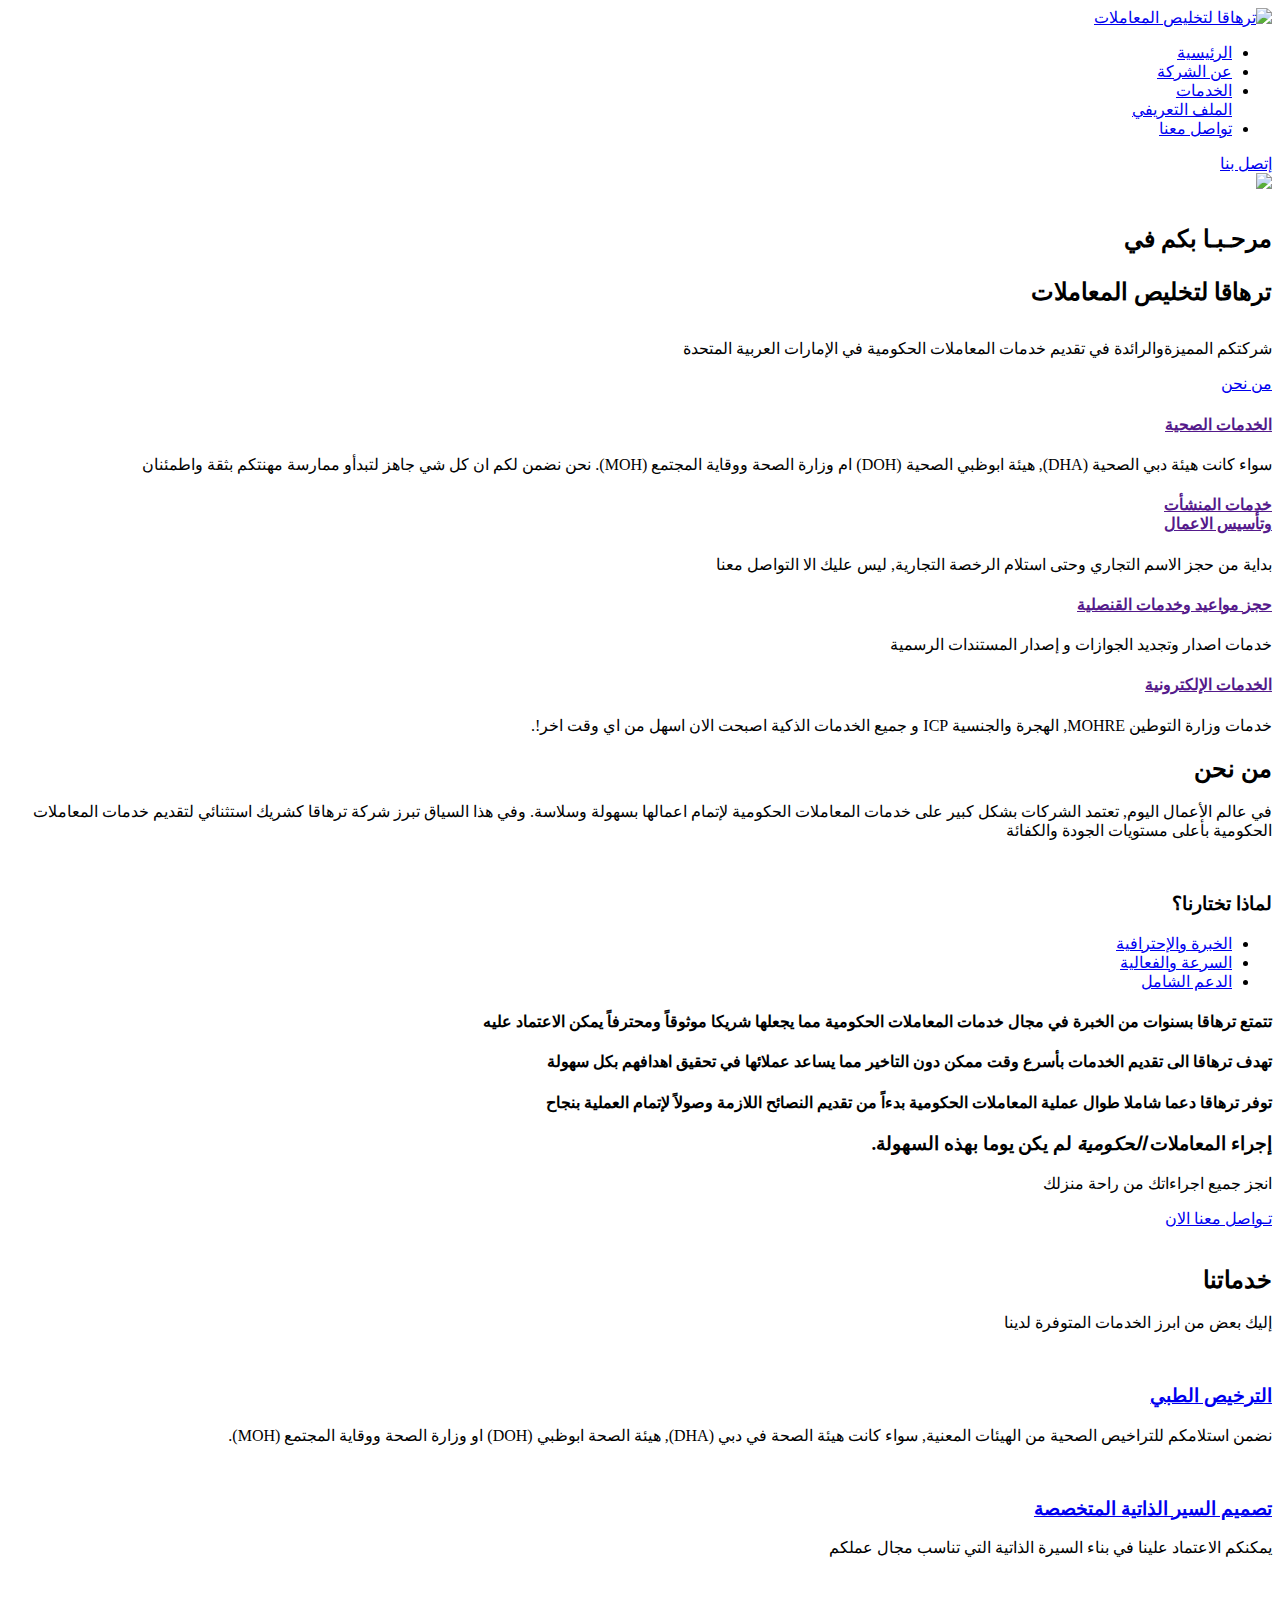
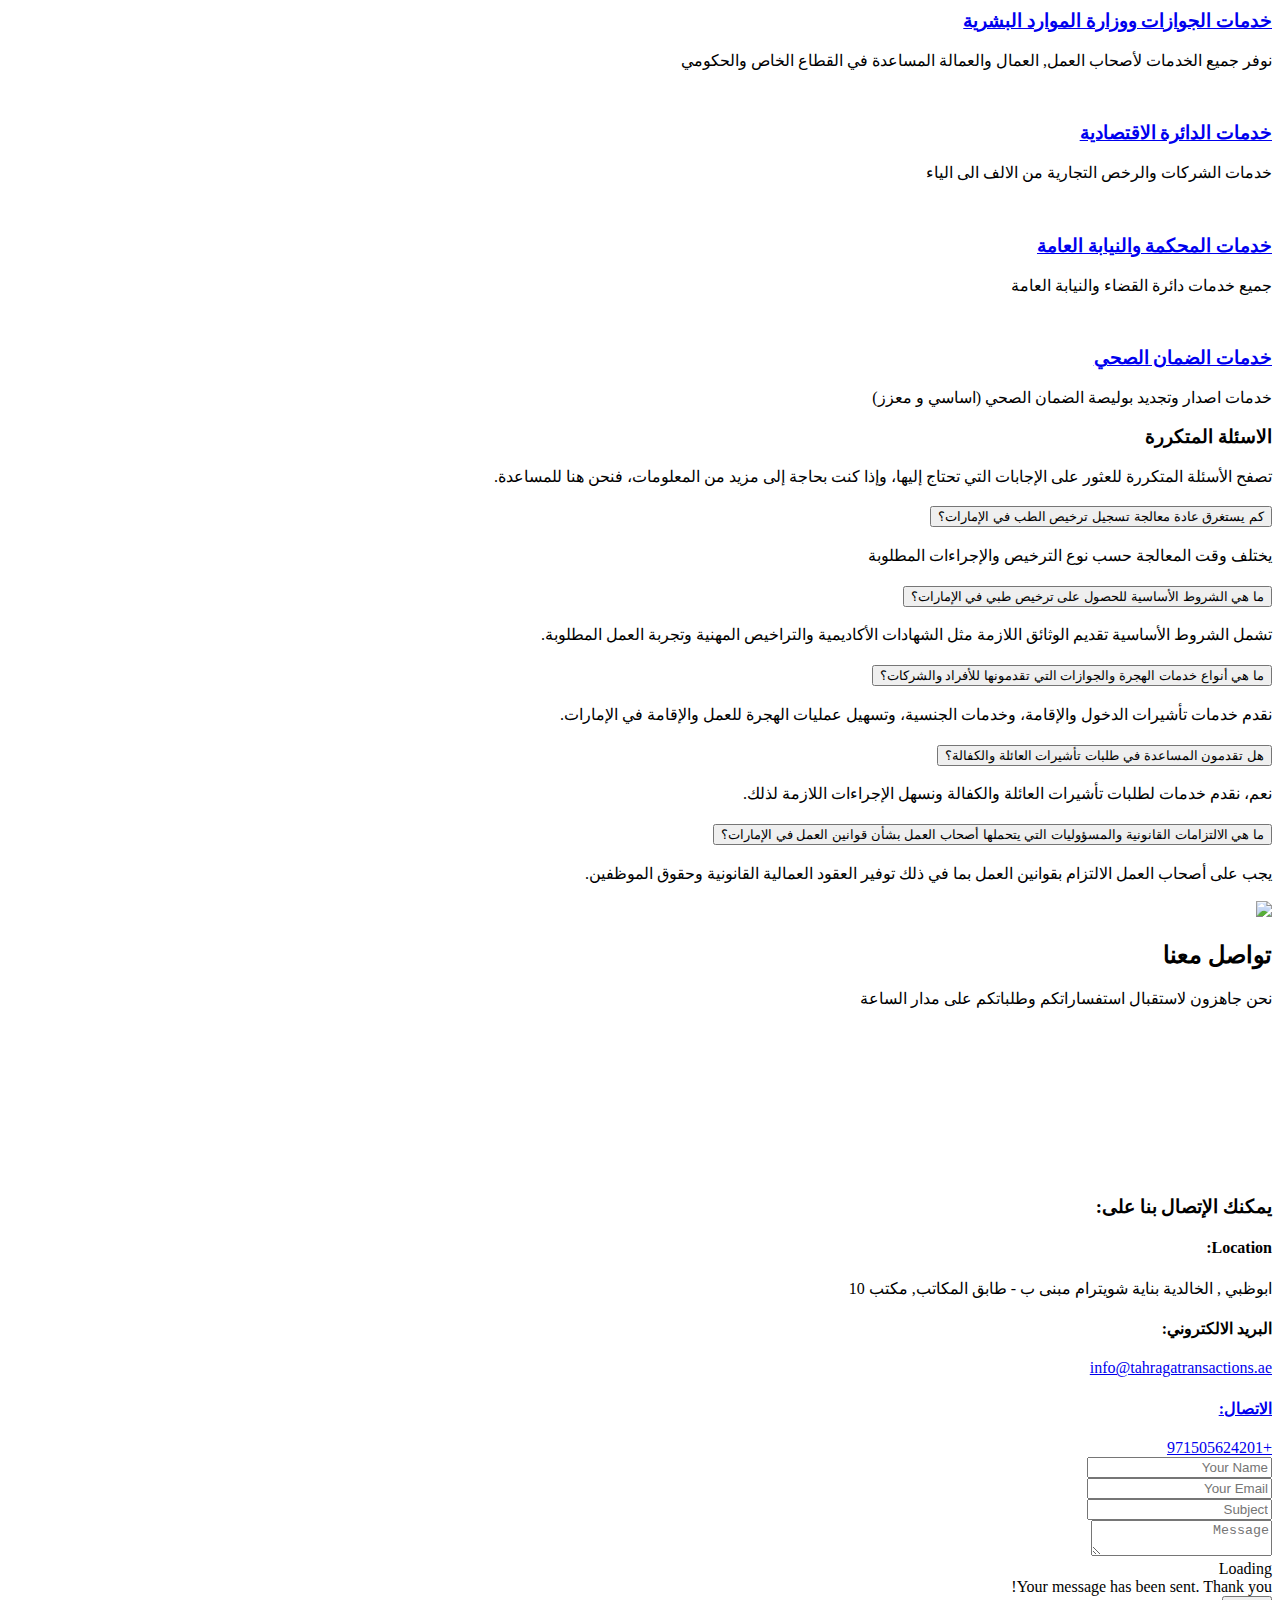
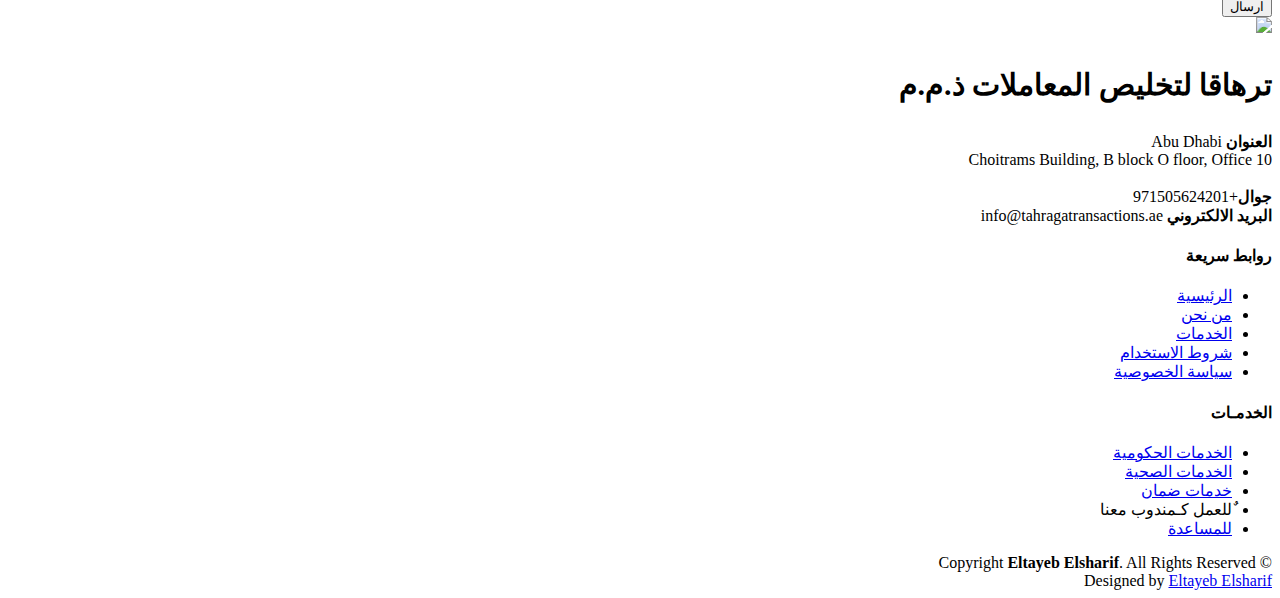
==== HeroBiz/index.html @ dab3023e "Update index.html" ====
<!DOCTYPE html>
<html lang="ar" dir="rtl">

<head>
  <meta charset="utf-8">
  <meta content="width=device-width, initial-scale=1.0" name="viewport">

  <title>ترهاقا لتخليص المعاملات - الرئيسية</title>
  <meta content="" name="description">
  <meta content="" name="keywords">

  <!-- Favicons -->
  <link href="assets/img/logo.png" rel="icon">
  <link href="assets/img/logo.png" rel="apple-touch-icon">

  <!-- Google Fonts -->
  <link rel="preconnect" href="https://fonts.googleapis.com">
  <link rel="preconnect" href="https://fonts.gstatic.com" crossorigin>
  <link href="https://fonts.googleapis.com/css2?family=Open+Sans:ital,wght@0,300;0,400;0,500;0,600;0,700;1,300;1,400;1,500;1,600;1,700&family=Poppins:ital,wght@0,300;0,400;0,500;0,600;0,700;1,300;1,400;1,500;1,600;1,700&family=Source+Sans+Pro:ital,wght@0,300;0,400;0,600;0,700;1,300;1,400;1,600;1,700&display=swap" rel="stylesheet">
  <link href="https://fonts.googleapis.com/css2?family=Alexandria:wght@100..900&display=swap" rel="stylesheet">

  <!-- Vendor CSS Files -->
  <link href="assets/vendor/bootstrap/css/bootstrap.min.css" rel="stylesheet">
  <link href="assets/vendor/bootstrap-icons/bootstrap-icons.css" rel="stylesheet">
  <link href="assets/vendor/aos/aos.css" rel="stylesheet">
  <link href="assets/vendor/glightbox/css/glightbox.min.css" rel="stylesheet">
  <link href="assets/vendor/swiper/swiper-bundle.min.css" rel="stylesheet">

  <!-- Variables CSS Files. Uncomment your preferred color scheme -->
  <link href="assets/css/variables.css" rel="stylesheet">
  <!-- <link href="assets/css/variables-blue.css" rel="stylesheet"> -->
  <!-- <link href="assets/css/variables-green.css" rel="stylesheet"> -->
  <!-- <link href="assets/css/variables-orange.css" rel="stylesheet"> -->
  <!-- <link href="assets/css/variables-purple.css" rel="stylesheet"> -->
  <!-- <link href="assets/css/variables-red.css" rel="stylesheet"> -->
  <!-- <link href="assets/css/variables-pink.css" rel="stylesheet"> -->

  <!-- Template Main CSS File -->
  <link href="assets/css/main.css" rel="stylesheet">

  <!-- =======================================================
  * Template Name: HeroBiz
  * Template URL: https://bootstrapmade.com/herobiz-bootstrap-business-template/
  * Updated: Mar 17 2024 with Bootstrap v5.3.3
  * Author: BootstrapMade.com
  * License: https://bootstrapmade.com/license/
  ======================================================== -->
</head>

<body>

  <!-- ======= Header ======= -->
  <header id="header" class="header fixed-top" data-scrollto-offset="0">
    <div class="container-fluid d-flex align-items-center justify-content-between">

      <a href="index.html" class="logo d-flex align-items-center scrollto me-auto me-lg-0">
        <!-- Uncomment the line below if you also wish to use an image logo -->
        <img src="assets/img/logo.png" alt="ترهاقا لتخليص المعاملات">
      
      </a>

      <nav id="navbar" class="navbar">
        <ul>

          <li class="nav-link scrollto"><a href="#"><span>الرئيسية</span></a></li>
          <li><a class="nav-link scrollto" href="index.html#about">عن الشركة</a></li>
          <li><a class="nav-link scrollto" href="index.html#services">الخدمات</a></li>
          <a class="nav-link scrollto" href="portfolio.html">الملف التعريفي</a>
         
          <li><a class="nav-link scrollto" href="index.html#contact">تواصل معنا</a></li>
        </ul>
        <i class="bi bi-list mobile-nav-toggle d-none"></i>
      </nav><!-- .navbar -->

      <a class="btn-getstarted scrollto" href="index.html#about">إتصل بنا</a>

    </div>
  </header><!-- End Header -->

  <section id="hero-animated" class="hero-animated d-flex align-items-center">
    <div class="container d-flex flex-column justify-content-center align-items-center text-center position-relative" data-aos="zoom-out">
      <img src="assets/img/hero-carousel/hero-carousel-3.svg" class="img-fluid animated">
      <h2 style="line-height: 40pt;">مرحـبـا بكم في <br><span>ترهاقا لتخليص المعاملات</br></span></h2>
      <p>شركتكم المميزةوالرائدة في تقديم خدمات المعاملات الحكومية في الإمارات العربية المتحدة</p>
      <div class="d-flex">
        <a href="#about" class="btn-get-started scrollto">من نحن</a>
      
      </div>
    </div>
  </section>
  </section>

  <main id="main">

    <!-- ======= Featured Services Section ======= -->
    <section id="featured-services" class="featured-services">
      <div class="container">
        <div class="row gy-4">
          <div class="col-xl-3 col-md-6 d-flex" data-aos="zoom-out">
            <div class="service-item position-relative">
              <div class="icon"><i class="bi bi-activity icon"></i></div>
              <h4><a href="" class="stretched-link">الخدمات الصحية</a></h4>
              <p>سواء كانت هيئة دبي الصحية (DHA), هيئة ابوظبي الصحية (DOH) ام وزارة الصحة ووقاية المجتمع (MOH). نحن نضمن لكم ان كل شي جاهز لتبدأو ممارسة مهنتكم بثقة واطمئنان </p>
            </div>
          </div><!-- End Service Item -->

          <div class="col-xl-3 col-md-6 d-flex" data-aos="zoom-out" data-aos-delay="200">
            <div class="service-item position-relative">
              <div class="icon"><i class="bi bi-bounding-box-circles icon"></i></div>
              <h4><a href="" class="stretched-link">خدمات المنشأت <br>وتأسيس الاعمال </a></h4>
              <p>بداية من حجز الاسم التجاري وحتى استلام الرخصة التجارية, ليس عليك الا التواصل معنا </p>
            </div>
          </div><!-- End Service Item -->

          <div class="col-xl-3 col-md-6 d-flex" data-aos="zoom-out" data-aos-delay="400">
            <div class="service-item position-relative">
              <div class="icon"><i class="bi bi-calendar4-week icon"></i></div>
              <h4><a href="" class="stretched-link">حجز مواعيد وخدمات القنصلية</a></h4>
              <p>خدمات اصدار وتجديد الجوازات و إصدار المستندات الرسمية</p>
            </div>
          </div><!-- End Service Item -->

          <div class="col-xl-3 col-md-6 d-flex" data-aos="zoom-out" data-aos-delay="600">
            <div class="service-item position-relative">
              <div class="icon"><i class="bi bi-broadcast icon"></i></div>
              <h4><a href="" class="stretched-link">الخدمات الإلكترونية</a></h4>
              <p>خدمات وزارة التوطين MOHRE, الهجرة والجنسية ICP و جميع الخدمات الذكية اصبحت الان اسهل من اي وقت اخر!.</p>
            </div>
          </div><!-- End Service Item -->

        </div>

      </div>
    </section><!-- End Featured Services Section -->

    <!-- ======= About Section ======= -->
    <section id="about" class="about">
      <div class="container" data-aos="fade-up">

        <div class="section-header">
          <h2>من نحن</h2>
          <p>في عالم الأعمال اليوم, تعتمد الشركات بشكل كبير على خدمات المعاملات الحكومية لإتمام اعمالها بسهولة وسلاسة. وفي هذا السياق تبرز شركة ترهاقا كشريك استثنائي لتقديم خدمات المعاملات الحكومية بأعلى مستويات الجودة والكفائة</p>
        </div>

        <div class="row g-4 g-lg-5" data-aos="fade-up" data-aos-delay="200">

          <div class="col-lg-5">
            <div class="about-img">
              <img src="assets/img/about.jpg" class="img-fluid" alt="">
            </div>
          </div>

          <div class="col-lg-7">
            <h3 class="pt-0 pt-lg-5">لماذا تختارنا؟</h3>

            <!-- Tabs -->
            <ul class="nav nav-pills mb-3">
              <li><a class="nav-link active" data-bs-toggle="pill" href="#tab1">الخبرة والإحترافية</a></li>
              <li><a class="nav-link" data-bs-toggle="pill" href="#tab2">السرعة والفعالية</a></li>
              <li><a class="nav-link" data-bs-toggle="pill" href="#tab3">الدعم الشامل</a></li>
            </ul><!-- End Tabs -->

            <!-- Tab Content -->
            <div class="tab-content">

              <div class="tab-pane fade show active" id="tab1">

                <div class="d-flex align-items-center mt-4">
                  <i class="bi bi-check2"></i>
                  <h4>تتمتع ترهاقا بسنوات من الخبرة في مجال خدمات المعاملات الحكومية مما يجعلها شريكا موثوقاً ومحترفاً يمكن الاعتماد عليه</h4>
                </div>
                
              </div><!-- End Tab 1 Content -->

              <div class="tab-pane fade show" id="tab2">

                <div class="d-flex align-items-center mt-4">
                  <i class="bi bi-check2"></i>
                  <h4>تهدف ترهاقا الى تقديم الخدمات بأسرع وقت ممكن دون التاخير مما يساعد عملائها في تحقيق اهدافهم بكل سهولة </h4>
                </div>

              </div><!-- End Tab 2 Content -->

              <div class="tab-pane fade show" id="tab3">

                <div class="d-flex align-items-center mt-4">
                  <i class="bi bi-check2"></i>
                  <h4>توفر ترهاقا دعما شاملا طوال عملية المعاملات الحكومية بدءاً من تقديم النصائح اللازمة وصولاً لإتمام العملية بنجاح </h4>
                </div>

              </div><!-- End Tab 3 Content -->

            </div>

          </div>

        </div>

      </div>
    </section><!-- End About Section -->

    <!-- ======= Call To Action Section ======= -->
    <section id="cta" class="cta">
      <div class="container" data-aos="zoom-out">

        <div class="row g-5">

          <div class="col-lg-8 col-md-6 content d-flex flex-column justify-content-center order-last order-md-first">
            <h3>إجراء المعاملات <em>الحكومية</em> لم يكن يوما بهذه السهولة.</h3>
            <p>انجز جميع اجراءاتك من راحة منزلك</p>
            <a class="cta-btn align-self-start" href="#contact">تـواصل معنا الان</a>
          </div>

          <div class="col-lg-4 col-md-6 order-first order-md-last d-flex align-items-center">
            <div class="img">
              <img src="assets/img/cta.jpg" alt="" class="img-fluid">
            </div>
          </div>

        </div>

      </div>
    </section><!-- End Call To Action Section -->

    <!-- ======= Services Section ======= -->
    <section id="services" class="services">
      <div class="container" data-aos="fade-up">

        <div class="section-header">
          <h2 style="font-weight: bold;">خدماتنا</h2>
          <p>إليك بعض من ابرز الخدمات المتوفرة لدينا </p>
        </div>

        <div class="row gy-5">

          <div class="col-xl-4 col-md-6" data-aos="zoom-in" data-aos-delay="200">
            <div class="service-item">
              <div class="img">
                <img src="assets/img/services-1.jpg" class="img-fluid" alt="">
              </div>
              <div class="details position-relative">
                <div class="icon">
                  <i class="bi bi-activity"></i>
                </div>
                <a href="#" class="stretched-link">
                  <h3>الترخيص الطبي</h3>
                </a>
                <p>نضمن استلامكم للتراخيص الصحية من الهيئات المعنية, سواء كانت هيئة الصحة في دبي (DHA), هيئة الصحة ابوظبي (DOH) او وزارة الصحة ووقاية المجتمع (MOH). </p>
              </div>
            </div>
          </div><!-- End Service Item -->

          <div class="col-xl-4 col-md-6" data-aos="zoom-in" data-aos-delay="300">
            <div class="service-item">
              <div class="img">
                <img src="assets/img/services-2.jpg" class="img-fluid" alt="">
              </div>
              <div class="details position-relative">
                <div class="icon">
                  <i class="bi bi-broadcast"></i>
                </div>
                <a href="#" class="stretched-link">
                  <h3>تصميم السير الذاتية المتخصصة</h3>
                </a>
                <p>يمكنكم الاعتماد علينا في بناء السيرة الذاتية التي تناسب مجال عملكم</p>
              </div>
            </div>
          </div><!-- End Service Item -->

          <div class="col-xl-4 col-md-6" data-aos="zoom-in" data-aos-delay="400">
            <div class="service-item">
              <div class="img">
                <img src="assets/img/services-6.jpg" class="img-fluid" alt="">
              </div>
              <div class="details position-relative">
                <div class="icon">
                  <i class="bi bi-easel"></i>
                </div>
                <a href="#" class="stretched-link">
                  <h3>خدمات الجوازات ووزارة الموارد البشرية</h3>
                </a>
                <p>نوفر جميع الخدمات لأصحاب العمل, العمال والعمالة المساعدة في القطاع الخاص والحكومي</p>
              </div>
            </div>
          </div><!-- End Service Item -->

          <div class="col-xl-4 col-md-6" data-aos="zoom-in" data-aos-delay="500">
            <div class="service-item">
              <div class="img">
                <img src="assets/img/services-4.jpg" class="img-fluid" alt="">
              </div>
              <div class="details position-relative">
                <div class="icon">
                  <i class="bi bi-bounding-box-circles"></i>
                </div>
                <a href="#" class="stretched-link">
                  <h3>خدمات الدائرة الاقتصادية</h3>
                </a>
                <p>خدمات الشركات والرخص التجارية من الالف الى الياء</p>
                <a href="#" class="stretched-link"></a>
              </div>
            </div>
          </div><!-- End Service Item -->

          <div class="col-xl-4 col-md-6" data-aos="zoom-in" data-aos-delay="600">
            <div class="service-item">
              <div class="img">
                <img src="assets/img/services-5.jpg" class="img-fluid" alt="">
              </div>
              <div class="details position-relative">
                <div class="icon">
                  <i class="bi bi-calendar4-week"></i>
                </div>
                <a href="#" class="stretched-link">
                  <h3>خدمات المحكمة والنيابة العامة</h3>
                </a>
                <p>جميع خدمات دائرة القضاء والنيابة العامة</p>
                <a href="#" class="stretched-link"></a>
              </div>
            </div>
          </div><!-- End Service Item -->

          <div class="col-xl-4 col-md-6" data-aos="zoom-in" data-aos-delay="700">
            <div class="service-item">
              <div class="img">
                <img img src="assets/img/daman.png" class="img-fluid" alt="">
              </div>
              <div class="details position-relative">
                <div class="icon">
                  <i class="bi bi-chat-square-text"></i>
                </div>
                <a href="#" class="stretched-link">
                  <h3>خدمات الضمان الصحي</h3>
                </a>
                <p>خدمات اصدار وتجديد بوليصة الضمان الصحي (اساسي و معزز)</p>
                <a href="#" class="stretched-link"></a>
              </div>
            </div>
          </div><!-- End Service Item -->

        </div>

      </div>
    </section><!-- End Services Section -->


    <!-- ======= F.A.Q Section ======= -->
    <section id="faq" class="faq">
      <div class="container-fluid" data-aos="fade-up">

        <div class="row gy-4">

          <div class="col-lg-7 d-flex flex-column justify-content-center align-items-stretch  order-2 order-lg-1">

            <div class="content px-xl-5">
              <h3>الاسئلة <strong>المتكررة</strong></h3>
              <p>
               تصفح الأسئلة المتكررة للعثور على الإجابات التي تحتاج إليها، وإذا كنت بحاجة إلى مزيد من المعلومات، فنحن هنا للمساعدة.
              </p>
            </div>

            <div class="accordion accordion-flush px-xl-5" id="faqlist">

              <div class="accordion-item" data-aos="fade-up" data-aos-delay="200">
                <h3 class="accordion-header">
                  <button class="accordion-button collapsed" type="button" data-bs-toggle="collapse" data-bs-target="#faq-content-1">
                    <i class="bi bi-question-circle question-icon"></i>
                   كم يستغرق عادة معالجة تسجيل ترخيص الطب في الإمارات؟
                  </button>
                </h3>
                <div id="faq-content-1" class="accordion-collapse collapse" data-bs-parent="#faqlist">
                  <div class="accordion-body">
                    يختلف وقت المعالجة حسب نوع الترخيص والإجراءات المطلوبة
                  </div>
                </div>
              </div><!-- # Faq item-->

              <div class="accordion-item" data-aos="fade-up" data-aos-delay="300">
                <h3 class="accordion-header">
                  <button class="accordion-button collapsed" type="button" data-bs-toggle="collapse" data-bs-target="#faq-content-2">
                    <i class="bi bi-question-circle question-icon"></i>
                    ما هي الشروط الأساسية للحصول على ترخيص طبي في الإمارات؟
                  </button>
                </h3>
                <div id="faq-content-2" class="accordion-collapse collapse" data-bs-parent="#faqlist">
                  <div class="accordion-body">
                     تشمل الشروط الأساسية تقديم الوثائق اللازمة مثل الشهادات الأكاديمية والتراخيص المهنية وتجربة العمل المطلوبة.
                  </div>
                </div>
              </div><!-- # Faq item-->

              <div class="accordion-item" data-aos="fade-up" data-aos-delay="400">
                <h3 class="accordion-header">
                  <button class="accordion-button collapsed" type="button" data-bs-toggle="collapse" data-bs-target="#faq-content-3">
                    <i class="bi bi-question-circle question-icon"></i>
                   ما هي أنواع خدمات الهجرة والجوازات التي تقدمونها للأفراد والشركات؟
                  </button>
                </h3>
                <div id="faq-content-3" class="accordion-collapse collapse" data-bs-parent="#faqlist">
                  <div class="accordion-body">
                    نقدم خدمات تأشيرات الدخول والإقامة، وخدمات الجنسية، وتسهيل عمليات الهجرة للعمل والإقامة في الإمارات.
                  </div>
                </div>
              </div><!-- # Faq item-->

              <div class="accordion-item" data-aos="fade-up" data-aos-delay="500">
                <h3 class="accordion-header">
                  <button class="accordion-button collapsed" type="button" data-bs-toggle="collapse" data-bs-target="#faq-content-4">
                    <i class="bi bi-question-circle question-icon"></i>
                  هل تقدمون المساعدة في طلبات تأشيرات العائلة والكفالة؟
                  </button>
                </h3>
                <div id="faq-content-4" class="accordion-collapse collapse" data-bs-parent="#faqlist">
                  <div class="accordion-body">
                    <i class="bi bi-question-circle question-icon"></i>
                    نعم، نقدم خدمات لطلبات تأشيرات العائلة والكفالة ونسهل الإجراءات اللازمة لذلك.
                  </div>
                </div>
              </div><!-- # Faq item-->

              <div class="accordion-item" data-aos="fade-up" data-aos-delay="600">
                <h3 class="accordion-header">
                  <button class="accordion-button collapsed" type="button" data-bs-toggle="collapse" data-bs-target="#faq-content-5">
                    <i class="bi bi-question-circle question-icon"></i>
                    ما هي الالتزامات القانونية والمسؤوليات التي يتحملها أصحاب العمل بشأن قوانين العمل في الإمارات؟
                  </button>
                </h3>
                <div id="faq-content-5" class="accordion-collapse collapse" data-bs-parent="#faqlist">
                  <div class="accordion-body">
                    يجب على أصحاب العمل الالتزام بقوانين العمل بما في ذلك توفير العقود العمالية القانونية وحقوق الموظفين.
                  </div>
                </div>
              </div><!-- # Faq item-->

            </div>

          </div>

          <div class="col-lg-5 align-items-stretch order-1 order-lg-2 img" style='background-image: url("assets/img/faq.jpg");'>&nbsp;</div>
        </div>

      </div>
    </section><!-- End F.A.Q Section -->

    <!-- ======= Portfolio Section ======= -->
    <section id="portfolio" class="portfolio" data-aos="fade-up">


    <section id="team" class="team">
      <div class="container" data-aos="fade-up">

        <div class="section-header">
        
  <div>
    <img src="assets/img/logo33.png" class="img-fluid">
  </div>
    <div></div>

    </section><!-- End Team Section -->

    <!-- ======= Contact Section ======= -->
    <section id="contact" class="contact">
      <div class="container">

        <div class="section-header">
          <h2>تواصل معنا</h2>
          <p>نحن جاهزون لاستقبال استفساراتكم وطلباتكم على مدار الساعة</p>
        </div>

      </div>

      <div class="map">
        <iframe src="https://www.google.com/maps/embed?pb=!1m14!1m8!1m3!1d12097.433213460943!2d-74.0062269!3d40.7101282!3m2!1i1024!2i768!4f13.1!3m3!1m2!1s0x0%3A0xb89d1fe6bc499443!2sDowntown+Conference+Center!5e0!3m2!1smk!2sbg!4v1539943755621" frameborder="0" allowfullscreen></iframe>
      </div><!-- End Google Maps -->

      <div class="container">

        <div class="row gy-5 gx-lg-5">

          <div class="col-lg-4">

            <div class="info">
              <h3>يمكنك الإتصال بنا على:</h3>
              <div class="info-item d-flex">
                <i class="bi bi-geo-alt flex-shrink-0"></i>
                <div>
                  <h4>Location:</h4>
                  <a>ابوظبي , الخالدية بناية شويترام مبنى ب - طابق المكاتب, مكتب 10</a>
                </div>
              </div><!-- End Info Item -->

              <div class="info-item d-flex">
                <i class="bi bi-envelope flex-shrink-0"></i>
                <div>
                  <h4>البريد الالكتروني:</h4>
                  <a href="mailto:info@tahragtransactions.ae">info@tahragatransactions.ae</p>
                </div>
              </div><!-- End Info Item -->

              <div class="info-item d-flex">
                <i class="bi bi-phone flex-shrink-0"></i>
                <div>
                  <h4>الاتصال:</h4>
                  <a href="tel:+971505624201">+971505624201</a>
                </div>
              </div><!-- End Info Item -->

            </div>

          </div>

          <div class="col-lg-8">
            <form action="forms/contact.php" method="post" role="form" class="php-email-form">
              <div class="row">
                <div class="col-md-6 form-group">
                  <input type="text" name="name" class="form-control" id="name" placeholder="Your Name" required>
                </div>
                <div class="col-md-6 form-group mt-3 mt-md-0">
                  <input type="email" class="form-control" name="email" id="email" placeholder="Your Email" required>
                </div>
              </div>
              <div class="form-group mt-3">
                <input type="text" class="form-control" name="subject" id="subject" placeholder="Subject" required>
              </div>
              <div class="form-group mt-3">
                <textarea class="form-control" name="message" placeholder="Message" required></textarea>
              </div>
              <div class="my-3">
                <div class="loading">Loading</div>
                <div class="error-message"></div>
                <div class="sent-message">Your message has been sent. Thank you!</div>
              </div>
              <div class="text-center"><button type="submit">ارسال</button></div>
            </form>
          </div><!-- End Contact Form -->

        </div>

      </div>
    </section><!-- End Contact Section -->

  </main><!-- End #main -->

  <!-- ======= Footer ======= -->
  <footer id="footer" class="footer">

    <div class="footer-content">
      <div class="container">
        <div class="row">
          
          <div class="col-lg-3 col-md-6">
            <div class="footer-info">
           <img style="height: 100px; width: 90; " src="assets/img/logo.png">
                
              <h3 style="font-size: 30px;">ترهاقا لتخليص المعاملات ذ.م.م</h3>
              <p><strong>العنوان</strong>
                Abu Dhabi <br>
                 Choitrams Building, B block O floor, Office 10<br><br>
                <strong>جوال</strong>+971505624201<br>
                <strong>البريد الالكتروني</strong> info@tahragatransactions.ae<br>
              </p>
            </div>
          </div>

          <div class="col-lg-2 col-md-6 footer-links">
            <h4>روابط سريعة</h4>
            <ul>
              <li><i class="bi bi-chevron-right"></i> <a href="#">الرئيسية</a></li>
              <li><i class="bi bi-chevron-right"></i> <a href="#">من نحن</a></li>
              <li><i class="bi bi-chevron-right"></i> <a href="#">الخدمات</a></li>
              <li><i class="bi bi-chevron-right"></i> <a href="#">شروط الاستخدام</a></li>
              <li><i class="bi bi-chevron-right"></i> <a href="#">سياسة الخصوصية</a></li>
            </ul>
          </div>

          <div class="col-lg-3 col-md-6 footer-links">
            <h4>الخدمـات</h4>
            <ul>
              <li><i class="bi bi-chevron-right"></i> <a href="#">الخدمات الحكومية</a></li>
              <li><i class="bi bi-chevron-right"></i> <a href="#">الخدمات الصحية</a></li>
              <li><i class="bi bi-chevron-right"></i> <a href="#">خدمات ضمان</a></li>
              <li><i class="bi bi-chevron-right"></i> <a href="#"></a>ٌللعمل كـمندوب معنا</a></li>
              <li><i class="bi bi-chevron-right"></i> <a href="#">للمساعدة</a></li>
            </ul>
          </div>

        </div>
      </div>
    </div>

    <div class="footer-legal text-center">
      <div class="container d-flex flex-column flex-lg-row justify-content-center justify-content-lg-between align-items-center">

        <div class="d-flex flex-column align-items-center align-items-lg-start">
          <div class="copyright">
            &copy; Copyright <strong><span>Eltayeb Elsharif</span></strong>. All Rights Reserved
          </div>
          <div class="credits">
            <!-- All the links in the footer should remain intact. -->
            <!-- You can delete the links only if you purchased the pro version. -->
            <!-- Licensing information: https://bootstrapmade.com/license/ -->
            <!-- Purchase the pro version with working PHP/AJAX contact form: https://bootstrapmade.com/herobiz-bootstrap-business-template/ -->
            Designed by <a href="www.Instagram.com/altayebb">Eltayeb Elsharif</a>
          </div>
        </div>

        <div class="social-links order-first order-lg-last mb-3 mb-lg-0">
          <a href="#" class="twitter"><i class="bi bi-twitter"></i></a>
          <a href="#" class="facebook"><i class="bi bi-facebook"></i></a>
          <a href="#" class="instagram"><i class="bi bi-instagram"></i></a>
          <a href="#" class="google-plus"><i class="bi bi-skype"></i></a>
          <a href="#" class="linkedin"><i class="bi bi-linkedin"></i></a>
        </div>

      </div>
    </div>

  </footer><!-- End Footer -->

  <a href="#" class="scroll-top d-flex align-items-center justify-content-center"><i class="bi bi-arrow-up-short"></i></a>

  <div id="preloader"></div>

  <!-- Vendor JS Files -->
  <script src="assets/vendor/bootstrap/js/bootstrap.bundle.min.js"></script>
  <script src="assets/vendor/aos/aos.js"></script>
  <script src="assets/vendor/glightbox/js/glightbox.min.js"></script>
  <script src="assets/vendor/isotope-layout/isotope.pkgd.min.js"></script>
  <script src="assets/vendor/swiper/swiper-bundle.min.js"></script>
  <script src="assets/vendor/php-email-form/validate.js"></script>

  <!-- Template Main JS File -->
  <script src="assets/js/main.js"></script>

</body>

</html>
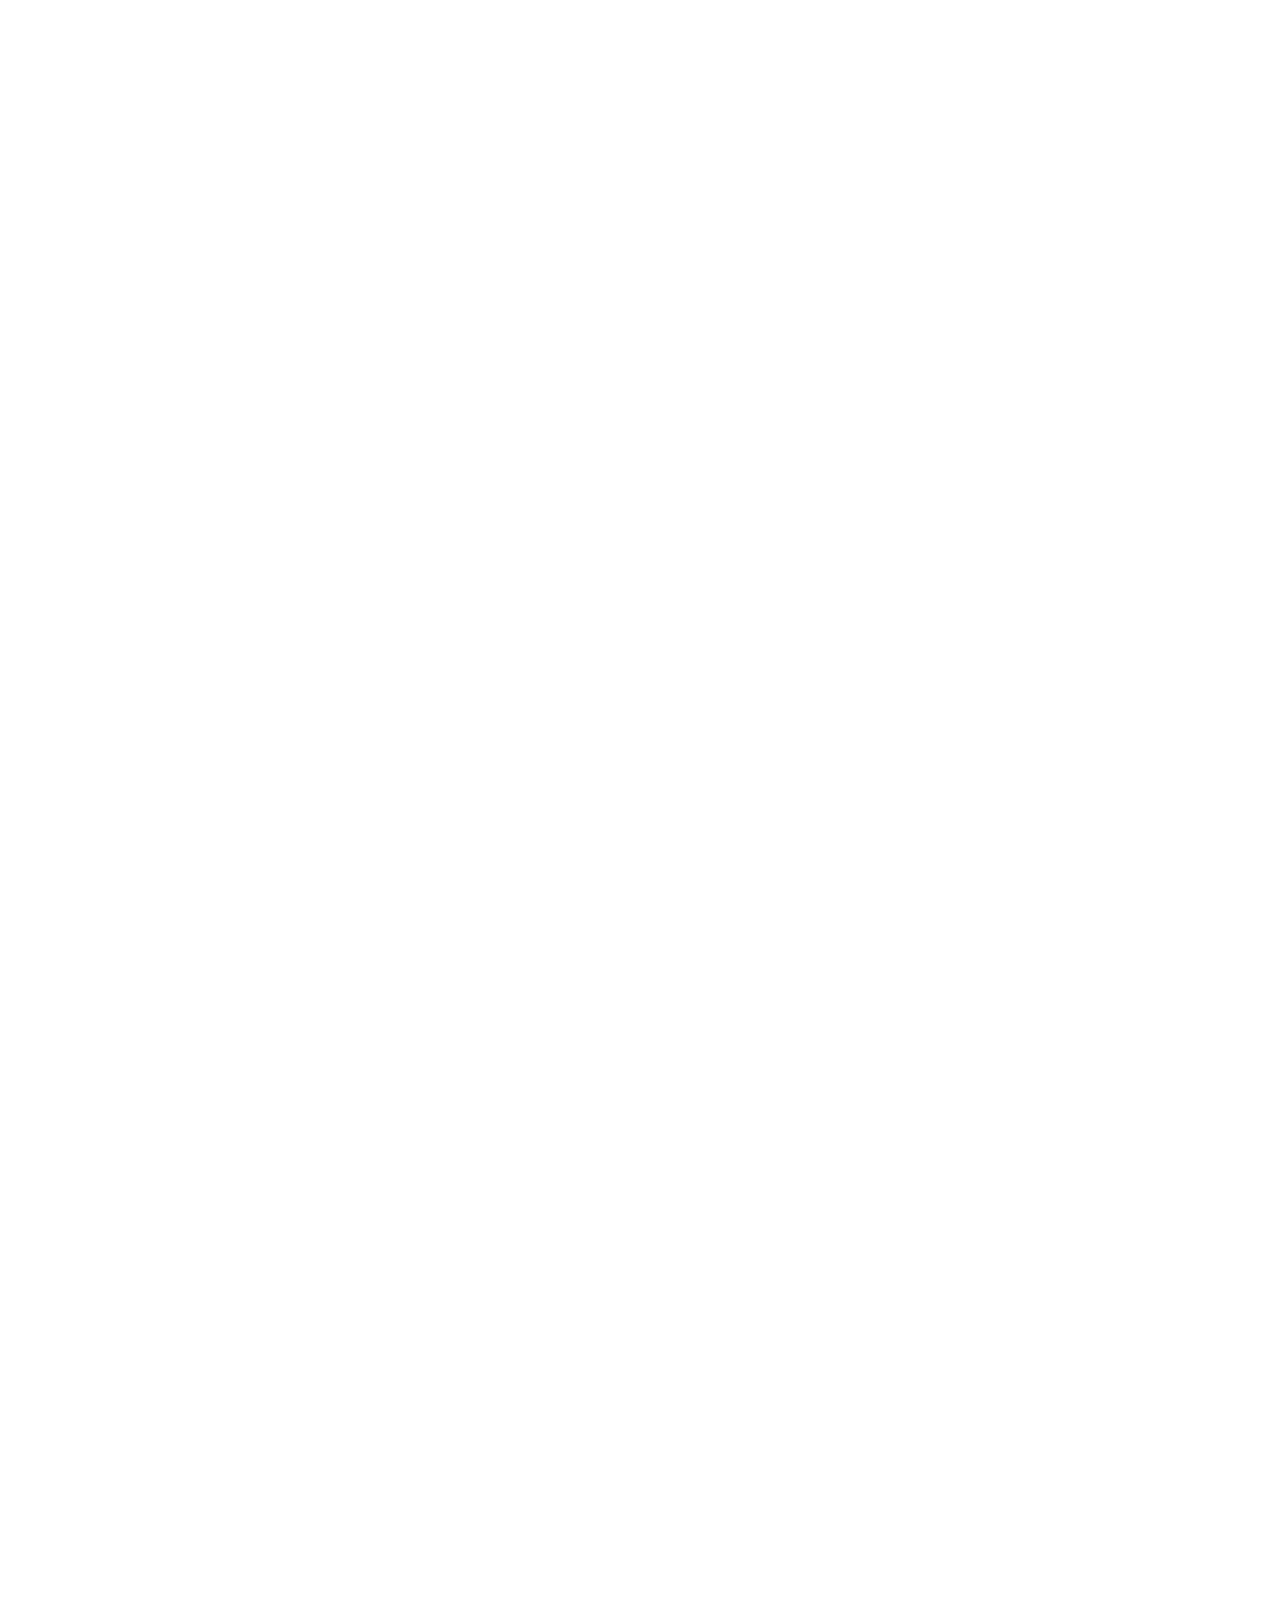
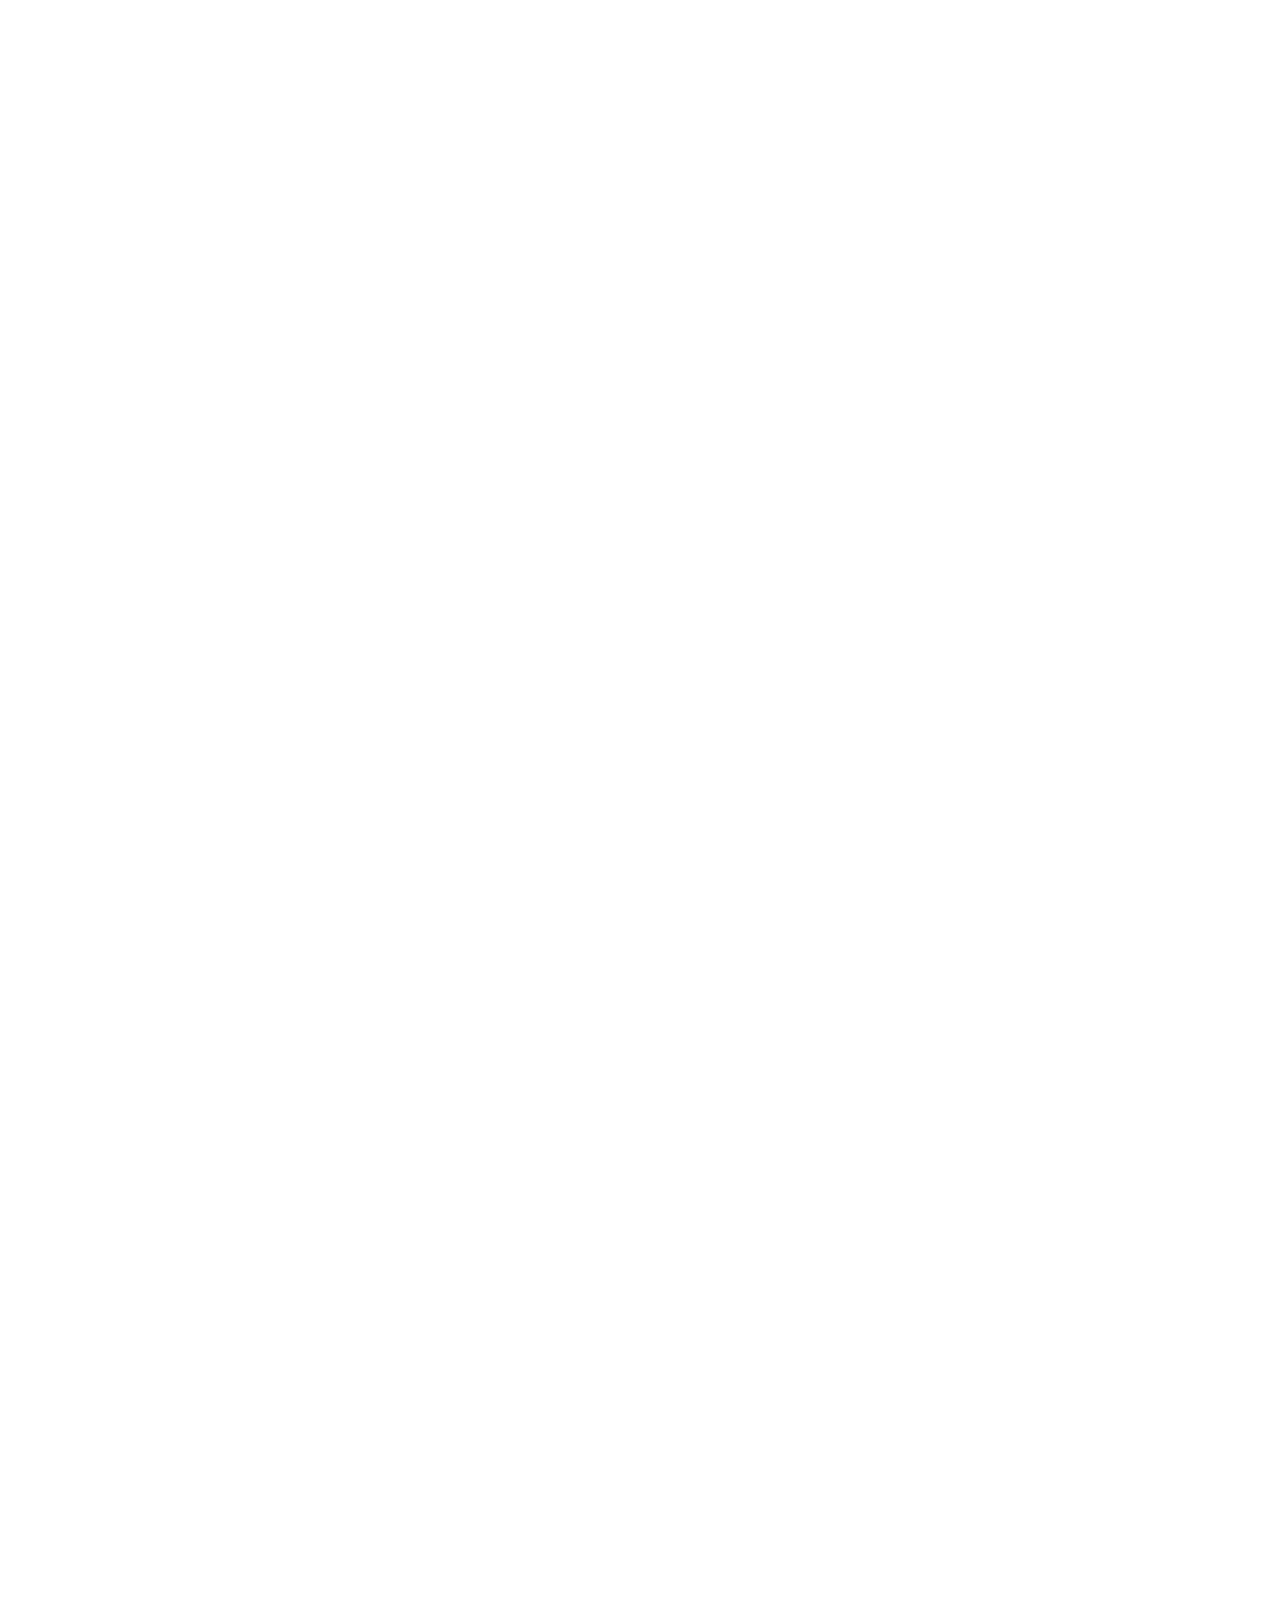
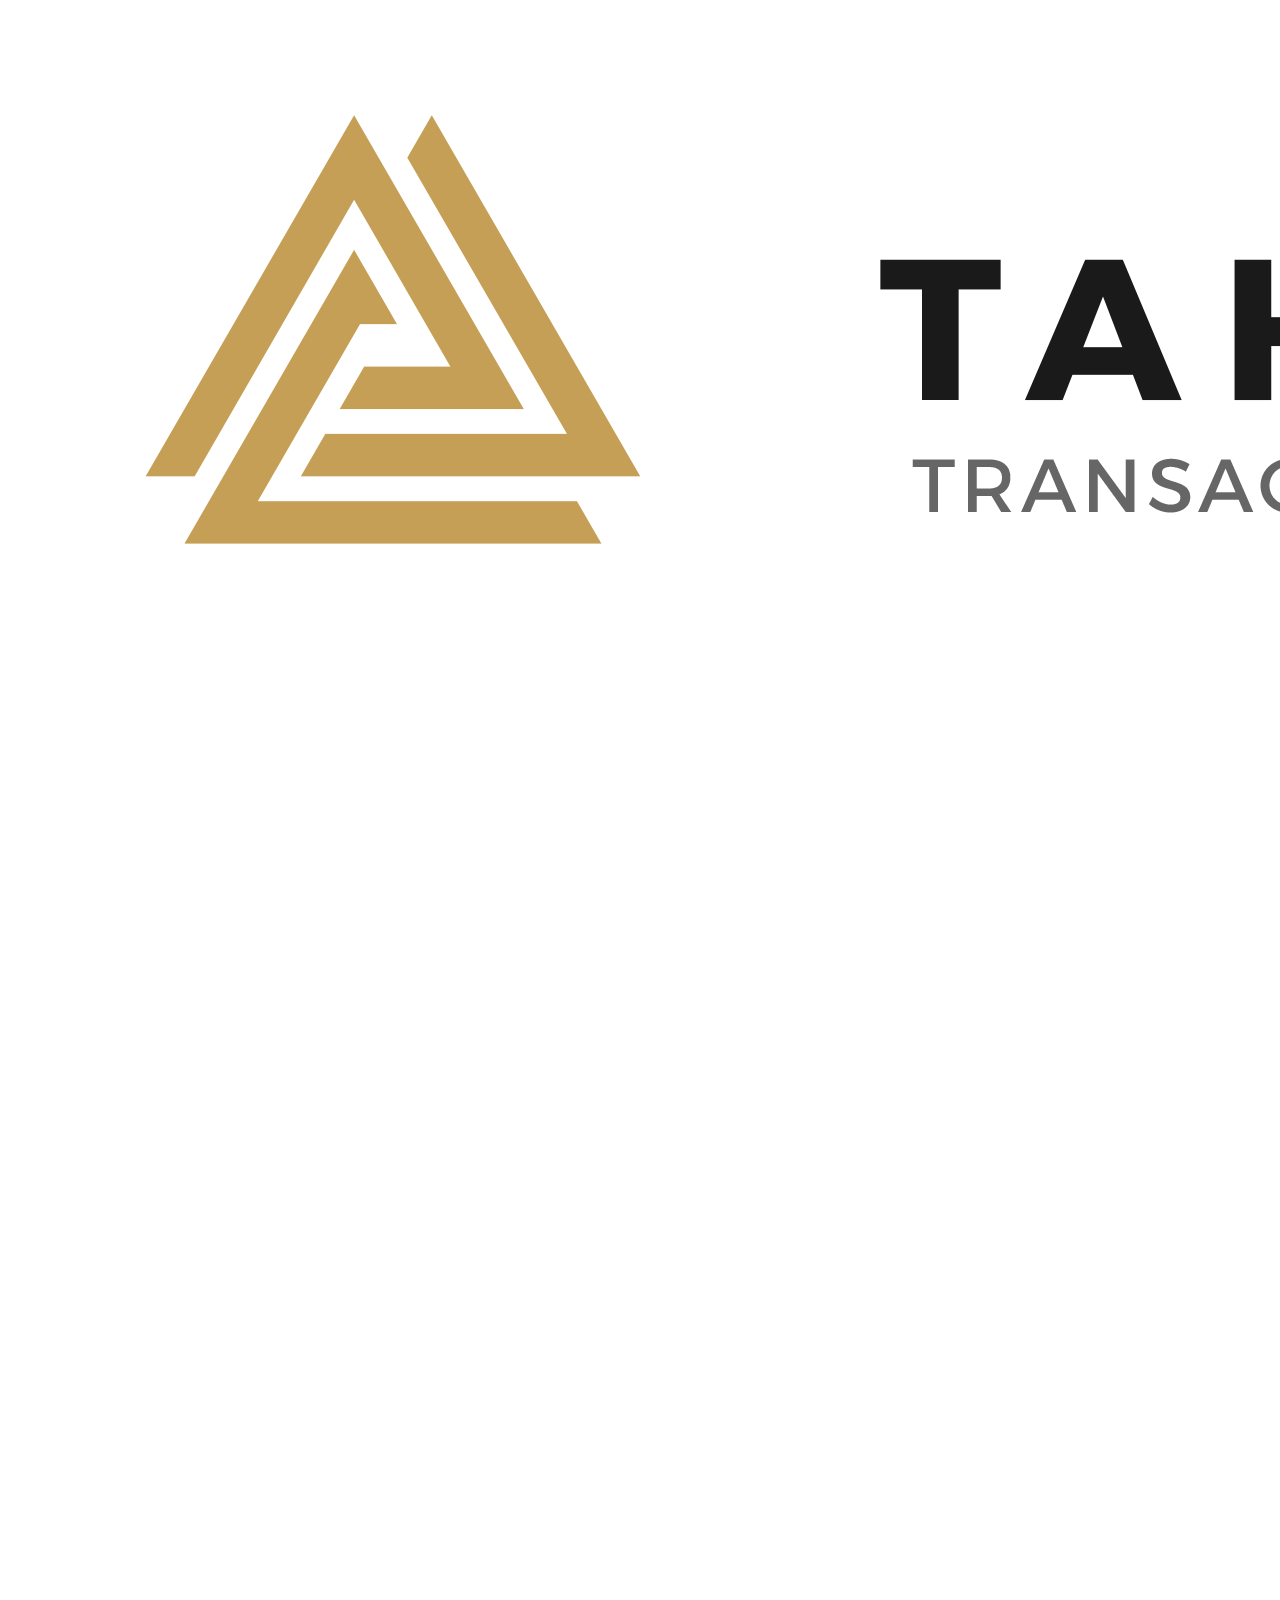
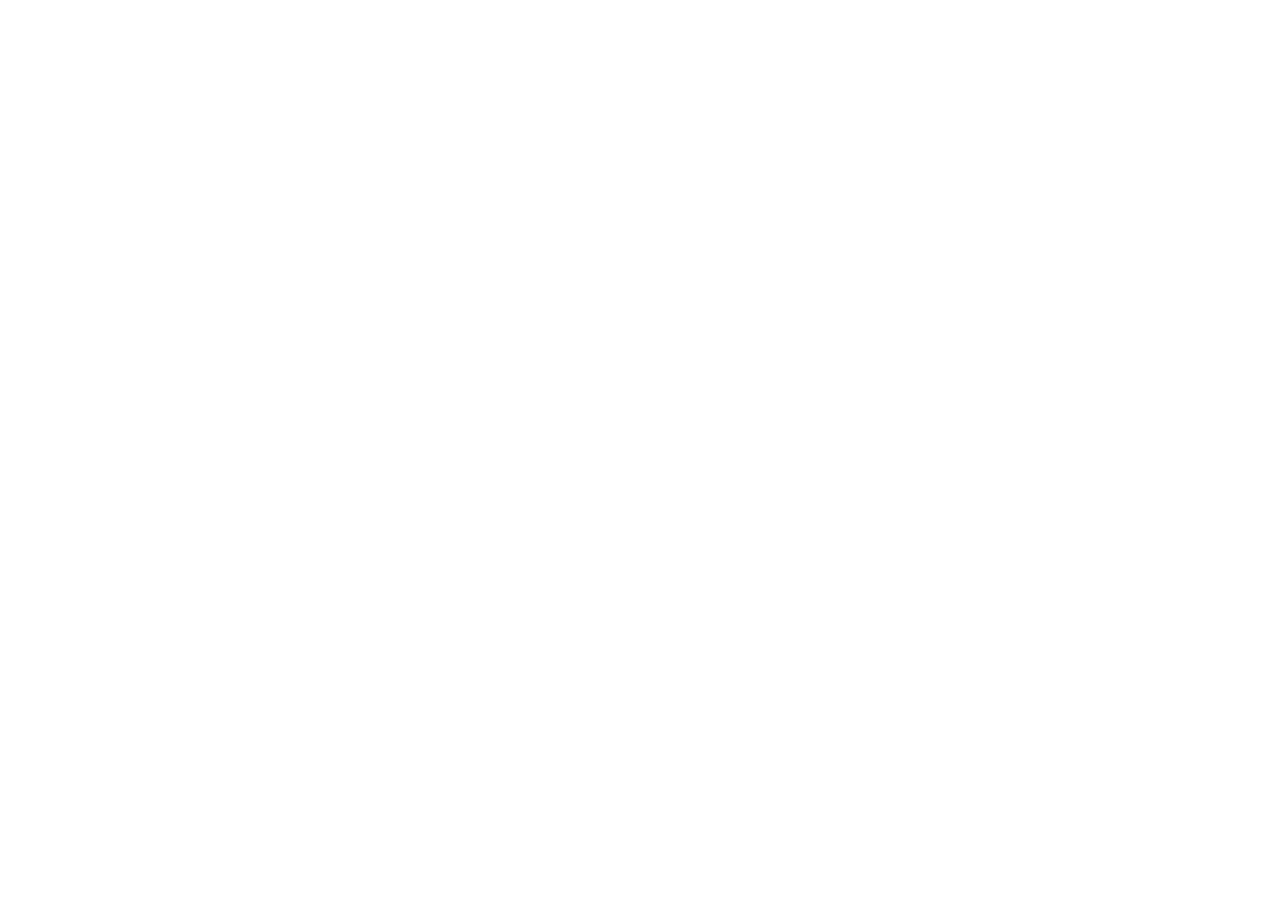
==== commit 8322e758: "Update index.html" ====
--- a/HeroBiz/index.html
+++ b/HeroBiz/index.html
@@ -470,8 +470,7 @@
       </div>
 
       <div class="map">
-        <iframe src="https://www.google.com/maps/embed?pb=!1m14!1m8!1m3!1d12097.433213460943!2d-74.0062269!3d40.7101282!3m2!1i1024!2i768!4f13.1!3m3!1m2!1s0x0%3A0xb89d1fe6bc499443!2sDowntown+Conference+Center!5e0!3m2!1smk!2sbg!4v1539943755621" frameborder="0" allowfullscreen></iframe>
-      </div><!-- End Google Maps -->
+        <iframe src="https://www.google.com/maps/embed?pb=!1m18!1m12!1m3!1d3631.34044430504!2d54.3501262!3d24.4736583!2m3!1f0!2f0!3f0!3m2!1i1024!2i768!4f13.1!3m3!1m2!1s0x3e5e67119a44169f%3A0xa964c331278bc4cc!2z2KrYsdmH2KfZgtinINmE2K7Yr9mF2KfYqiDZhdiq2KfYqNi52Kkg2KfZhNmF2LnYp9mF2YTYp9iqIC0g2LAu2YUu2YUgLSDYtC7YtC7ZiA!5e0!3m2!1sen!2sae!4v1716803902152!5m2!1sen!2sae" width="600" height="450" style="border:0;" allowfullscreen="" loading="lazy" referrerpolicy="no-referrer-when-downgrade"></iframe>      </div><!-- End Google Maps -->
 
       <div class="container">
 
